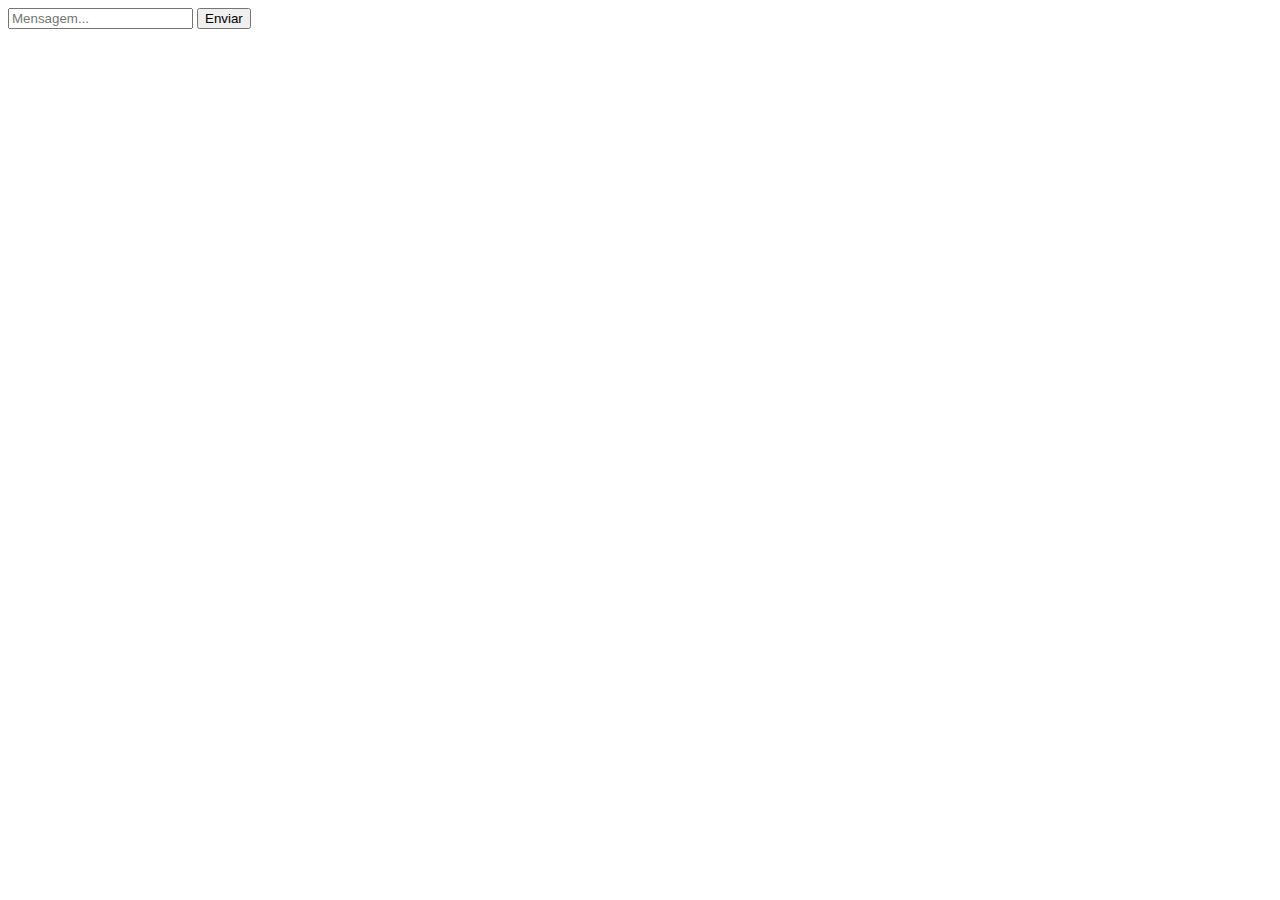
==== index.html @ 5898a5ba "Commit inicial" ====
<!DOCTYPE html>
<html lang="en">
<head>
  <meta charset="UTF-8">
  <meta name="viewport" content="width=device-width, initial-scale=1.0">
  <meta http-equiv="X-UA-Compatible" content="ie=edge">
  <title>Chat em Tempo Real</title>
</head>
<body>
  <div id="chat"></div>
  <input type="text" id="mensagem" placeholder="Mensagem...">
  <button onclick="enviarMensagem()">Enviar</button>
  <script src="cliente.js"></script>
</body>
</html>
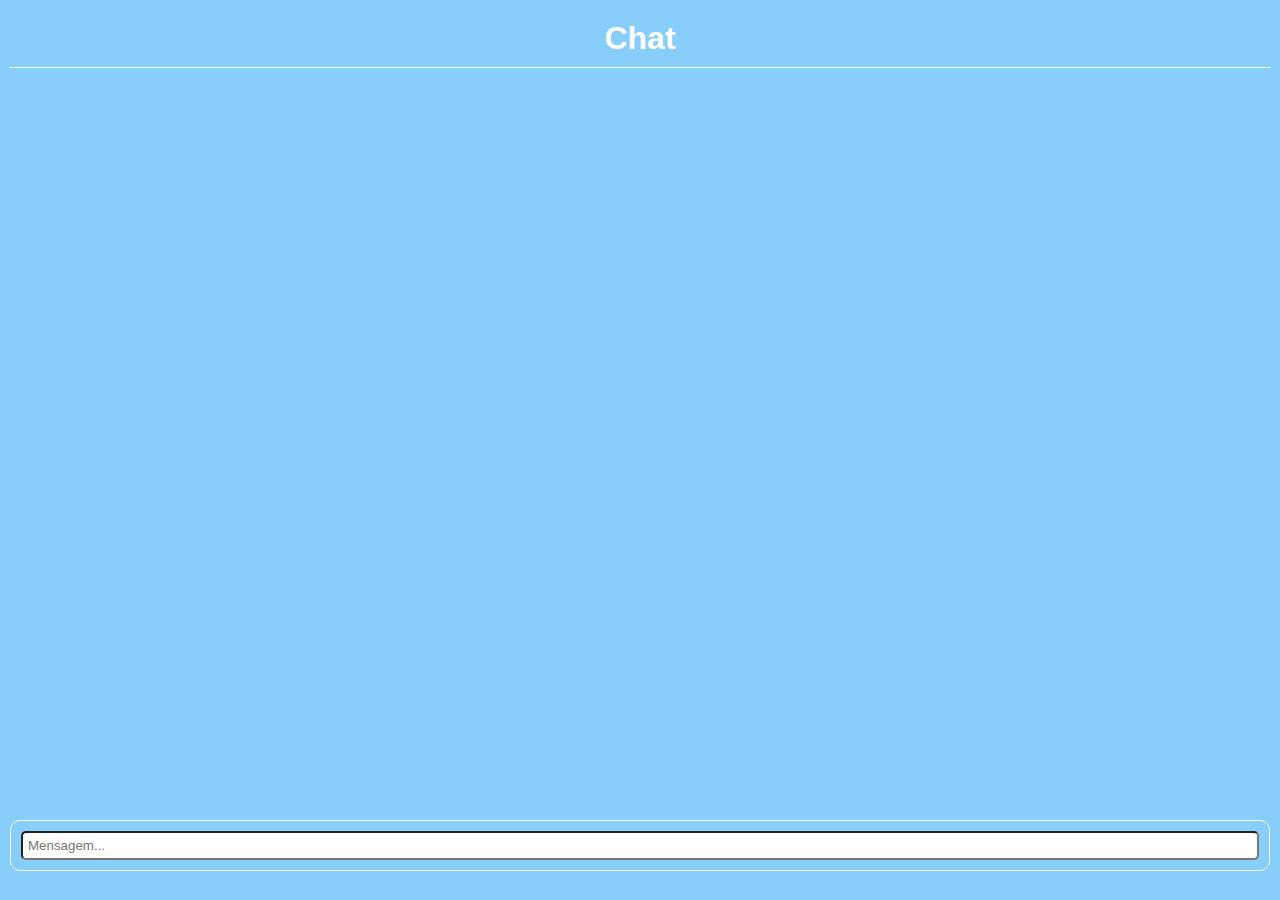
==== commit b3def48b: "Estilos" ====
--- a/index.html
+++ b/index.html
@@ -5,11 +5,18 @@
   <meta name="viewport" content="width=device-width, initial-scale=1.0">
   <meta http-equiv="X-UA-Compatible" content="ie=edge">
   <title>Chat em Tempo Real</title>
+  <link rel="stylesheet" href="style.css">
 </head>
 <body>
-  <div id="chat"></div>
-  <input type="text" id="mensagem" placeholder="Mensagem...">
-  <button onclick="enviarMensagem()">Enviar</button>
+  <div id="chat">
+    <h1>Chat</h1>
+  </div>
+  
+  <div id="send">
+    <input type="text" id="input" placeholder="Mensagem..."
+    oninput="mostrarEnviar()">
+    <button onclick="enviarMensagem()" id="enviar">Enviar</button>
+  </div>
   <script src="cliente.js"></script>
 </body>
 </html>--- a/style.css
+++ b/style.css
@@ -0,0 +1,54 @@
+* {
+  margin: 0;
+  padding: 0;
+  box-sizing: border-box;
+}
+
+body {
+  font-family: Arial, Helvetica, Sans-Serif;
+  background: lightskyblue;
+}
+
+#chat {
+  height: 90vh;
+  padding: 10px;
+}
+
+#chat > h1 {
+  text-align: center;
+  color: white;
+  border-bottom: 1px solid white;
+  padding: 10px;
+  margin-bottom: 15px;
+}
+
+.mensagem {
+  color: white;
+  background: #2d829d;
+  padding: 5px;
+  border-radius: 10px;
+  width: 200px;
+  margin-bottom: 5px;
+}
+
+.enviada {
+  background: darkblue;
+}
+
+#send {
+  border: 1px solid white;
+  padding: 10px;
+  margin: 10px;
+  border-radius: 10px;
+}
+
+#input {
+  width: 100%;
+  padding: 5px;
+  border-radius: 5px;
+}
+
+#enviar {
+  display: none;
+  transform: translate(320px, -27px);
+}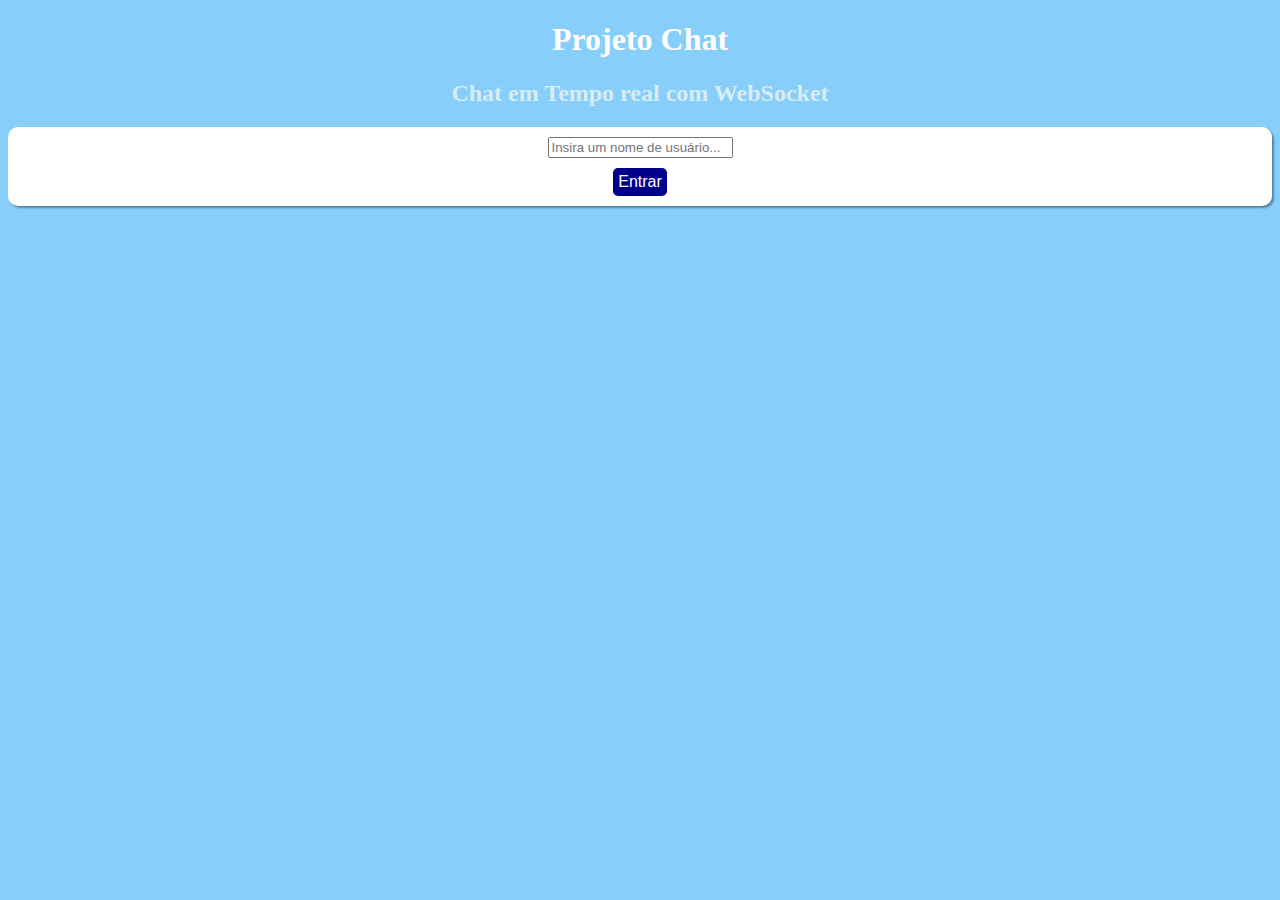
==== commit 1a069776: "Usernames" ====
--- a/index.html
+++ b/index.html
@@ -4,19 +4,17 @@
   <meta charset="UTF-8">
   <meta name="viewport" content="width=device-width, initial-scale=1.0">
   <meta http-equiv="X-UA-Compatible" content="ie=edge">
-  <title>Chat em Tempo Real</title>
+  <title>Projeto Chat</title>
   <link rel="stylesheet" href="style.css">
 </head>
 <body>
-  <div id="chat">
-    <h1>Chat</h1>
-  </div>
+  <h1>Projeto Chat</h1>
+  <h2>Chat em Tempo real com WebSocket</h2>
   
-  <div id="send">
-    <input type="text" id="input" placeholder="Mensagem..."
-    oninput="mostrarEnviar()">
-    <button onclick="enviarMensagem()" id="enviar">Enviar</button>
-  </div>
-  <script src="cliente.js"></script>
+  <section>
+    <input type="text" id="username" placeholder="Insira um nome de usuário...">
+    <button onclick="entrar()">Entrar</button>
+  </section>
+  <script src="script.js"></script>
 </body>
 </html>--- a/style.css
+++ b/style.css
@@ -1,54 +1,38 @@
-* {
-  margin: 0;
-  padding: 0;
-  box-sizing: border-box;
+body {
+  background: lightskyblue;
+  color: white;
 }
 
-body {
-  font-family: Arial, Helvetica, Sans-Serif;
-  background: lightskyblue;
+h1, h2 {
+  text-align: center;
 }
 
-#chat {
-  height: 90vh;
-  padding: 10px;
+h2 {
+  color: #d8ecf3;
 }
 
-#chat > h1 {
-  text-align: center;
-  color: white;
-  border-bottom: 1px solid white;
+section {
+  background: white;
   padding: 10px;
-  margin-bottom: 15px;
+  border-radius: 10px;
+  box-shadow: 2px 2px 2px #0000005b;
 }
 
-.mensagem {
-  color: white;
-  background: #2d829d;
-  padding: 5px;
-  border-radius: 10px;
-  width: 200px;
-  margin-bottom: 5px;
+input, button {
+  display: block;
 }
 
-.enviada {
-  background: darkblue;
+input {
+  margin: auto;
+  margin-bottom: 10px;
 }
 
-#send {
-  border: 1px solid white;
-  padding: 10px;
-  margin: 10px;
-  border-radius: 10px;
-}
-
-#input {
-  width: 100%;
+button {
+  margin: auto;
+  background: darkblue;
   padding: 5px;
   border-radius: 5px;
-}
-
-#enviar {
-  display: none;
-  transform: translate(320px, -27px);
+  color: white;
+  border: none;
+  font-size: 16px;
 }